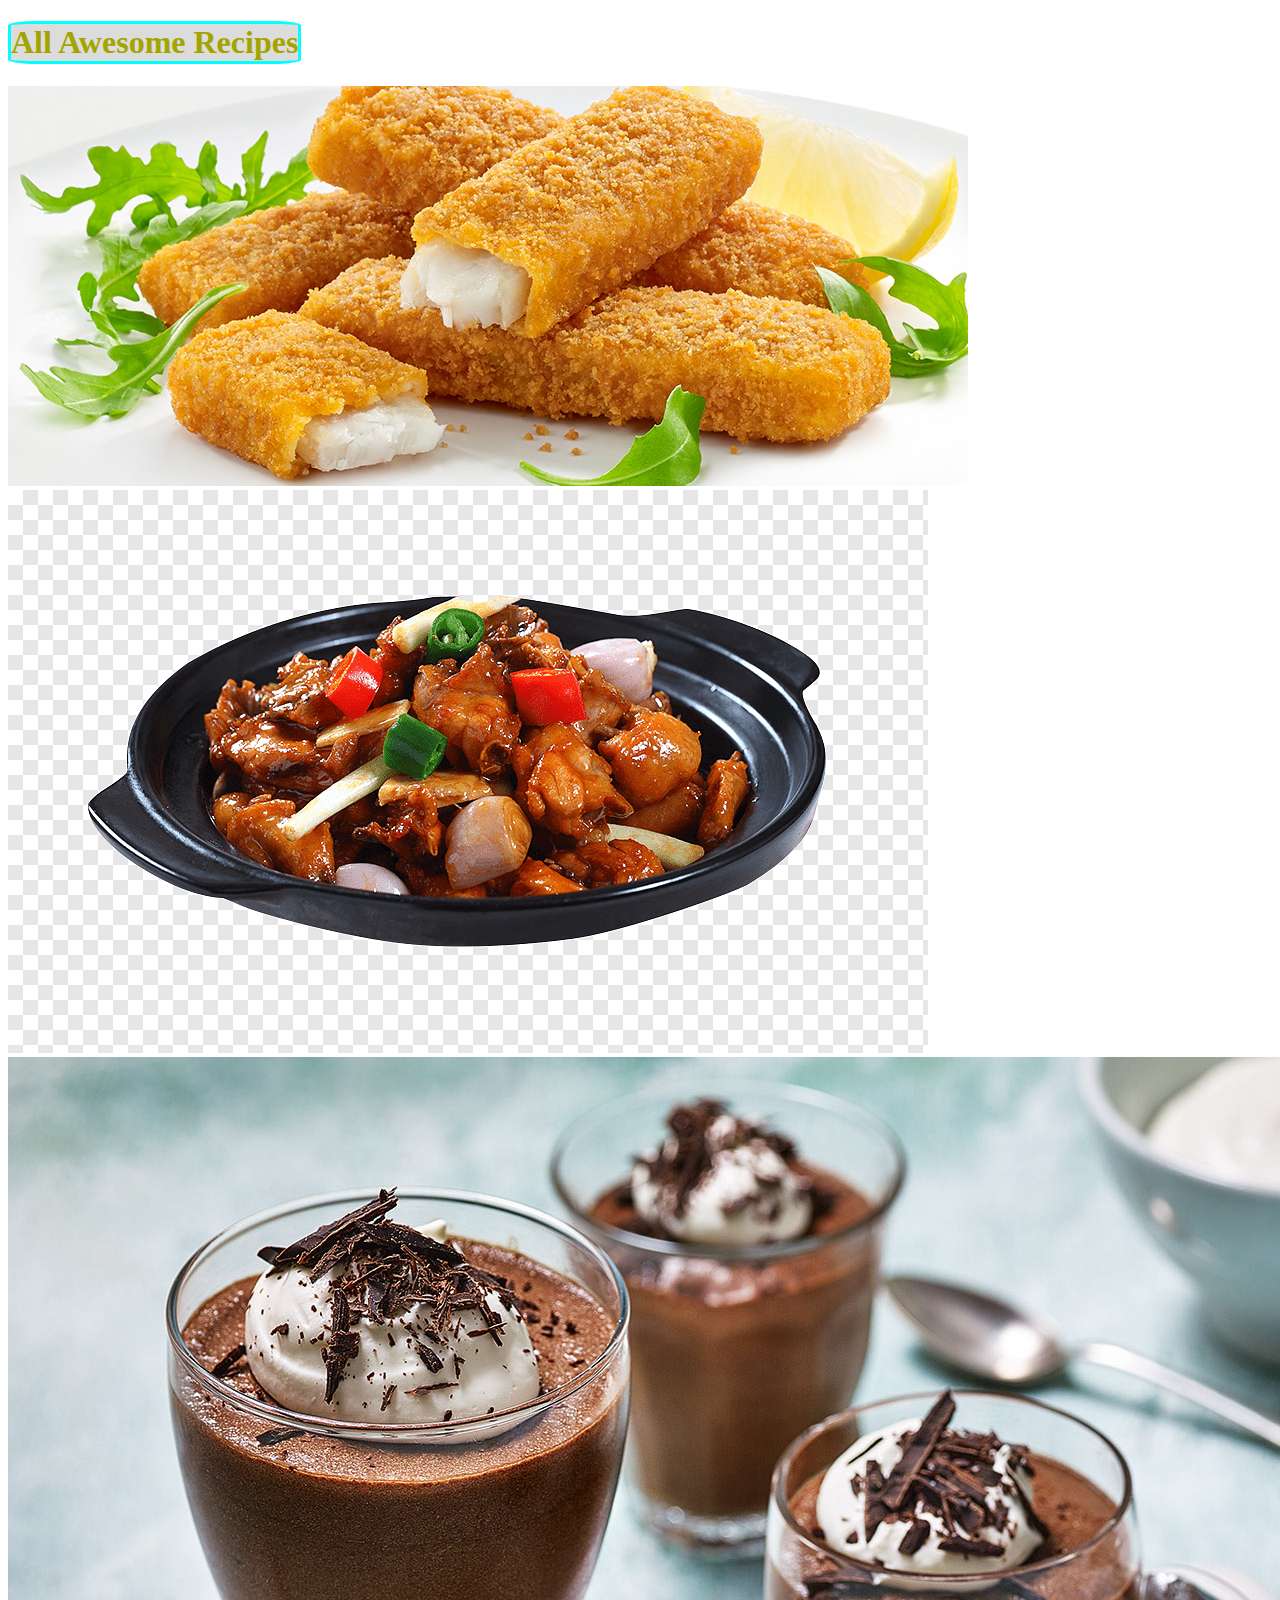
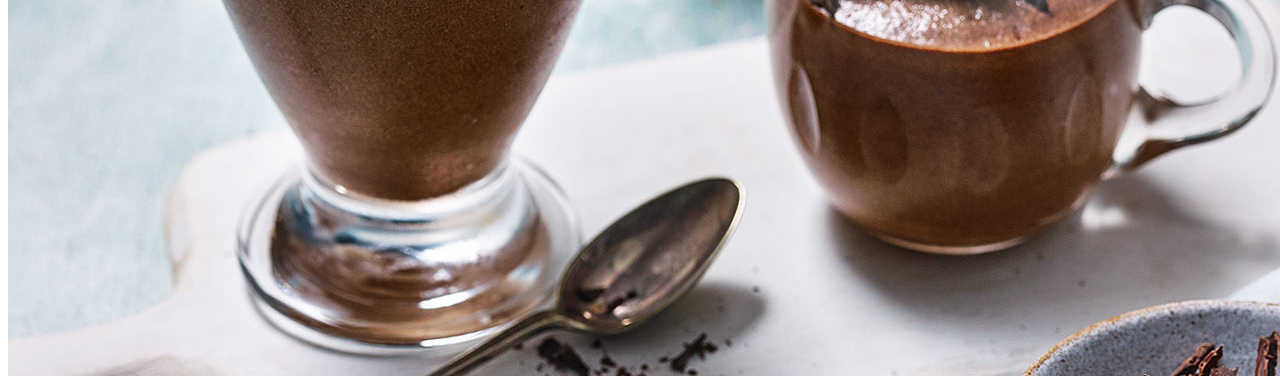
==== index.html @ 4b153488 "mx" ====
<!DOCTYPE html>
<html>

<head>
    <title></title>

    <link rel="stylesheet" href="index.css">
</head>

<body>
    <header>
        <h1 id="subject">All Awesome Recipes</h1>
    </header>
    <section>
        <img src="img/JumboFishFingers(1).jpg" alt="JumboFishFingers">
        <img src="img/roast-chicken-dishes-recipe.png" alt="roast-chicken-dishes-recipe">
        <img src="img/classic-chocolate-mousse.jpg" alt="classic-chocolate-mousse">

    </section>
</body>

</html>
---- index.css ----
#subject {
    background-color: gainsboro;
    border-radius: 10%;
    color: #a4a400;
    border-style: solid;
    border-color: aqua;
    text-align: center;
    width: fit-content;
    height: fit-content;
}

section {
    display: inline;
}

img {
    padding: 0%;
    margin: 0%;
}
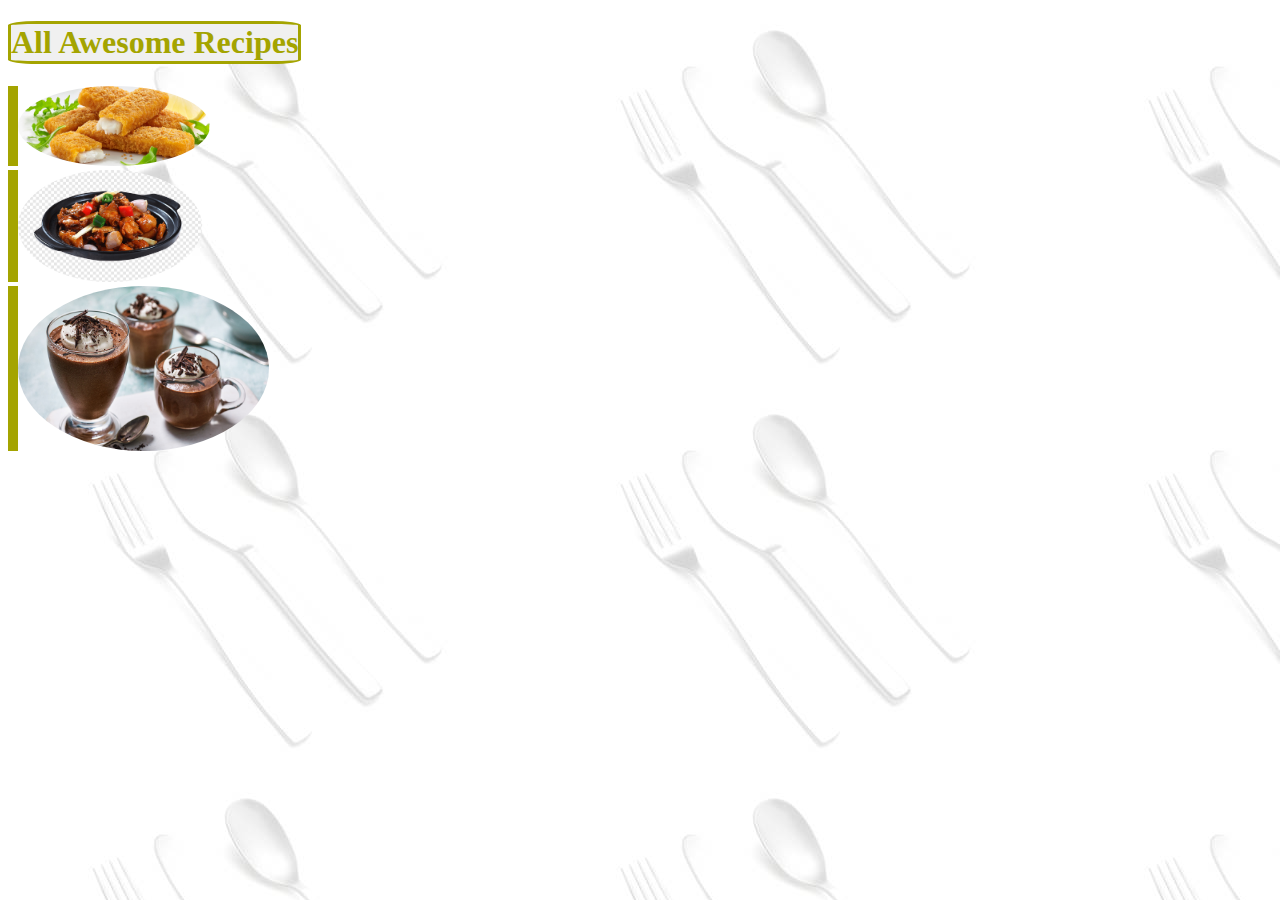
==== commit 43e83756: "latest with borders" ====
--- a/index.html
+++ b/index.html
@@ -4,7 +4,7 @@
 <head>
     <title></title>
 
-    <link rel="stylesheet" href="index.css">
+    <link rel="stylesheet" href="styles/index.css">
 </head>
 
 <body>
@@ -12,9 +12,14 @@
         <h1 id="subject">All Awesome Recipes</h1>
     </header>
     <section>
-        <img src="img/JumboFishFingers(1).jpg" alt="JumboFishFingers">
-        <img src="img/roast-chicken-dishes-recipe.png" alt="roast-chicken-dishes-recipe">
-        <img src="img/classic-chocolate-mousse.jpg" alt="classic-chocolate-mousse">
+        <div class="photos">
+            <img src="img/JumboFishFingers(1).jpg" alt="JumboFishFingers">
+
+        </div>
+        <div class="photos"><img src="img/roast-chicken-dishes-recipe.png" alt="roast-chicken-dishes-recipe"></div>
+
+        <div class="photos"><img src="img/classic-chocolate-mousse.jpg" alt="classic-chocolate-mousse">
+        </div>
 
     </section>
 </body>
--- a/styles/index.css
+++ b/styles/index.css
@@ -0,0 +1,37 @@
+body {
+    background-image: url("/img/silverware.jpg");
+}
+
+#subject {
+    background-color: #F0F0F0;
+    border-radius: 10%;
+    color: #a4a400;
+    border-style: solid;
+    text-align: center;
+    width: fit-content;
+    height: fit-content;
+}
+
+section {
+    display: inline;
+    /* position: relative; */
+    box-sizing: border-box;
+}
+
+.photos {
+    text-align: center;
+    display: inline-block;
+    ;
+    margin: 0%;
+    border-left-color: #a4a400;
+    border-left-width: 10px;
+    border-left-style: solid;
+}
+
+img {
+    float: left;
+    border-radius: 100%;
+    width: 20%;
+    padding: 0%;
+    margin: 0%;
+}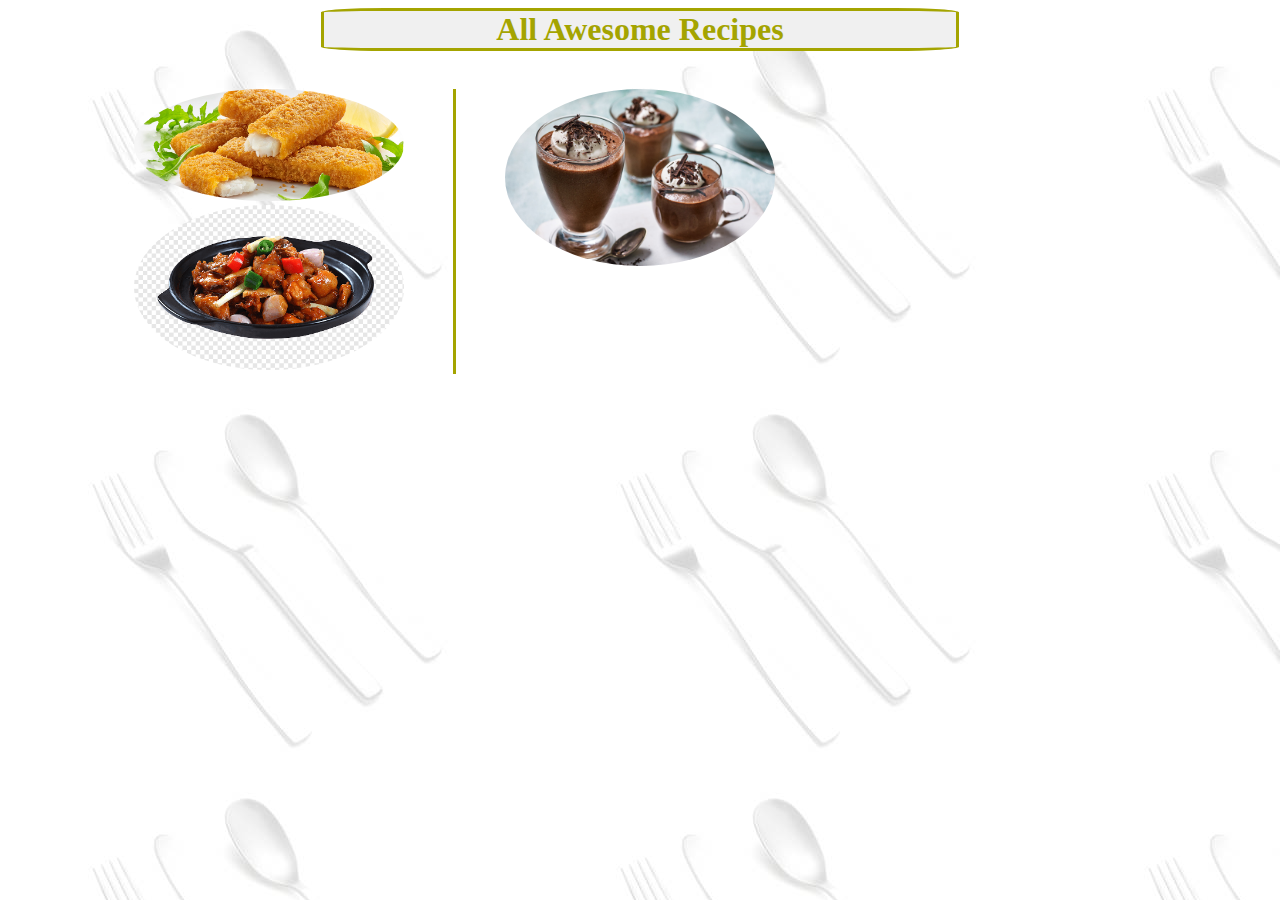
==== commit 1a790a3f: "final-desktop-index" ====
--- a/index.html
+++ b/index.html
@@ -12,14 +12,11 @@
         <h1 id="subject">All Awesome Recipes</h1>
     </header>
     <section>
-        <div class="photos">
             <img src="img/JumboFishFingers(1).jpg" alt="JumboFishFingers">
 
-        </div>
-        <div class="photos"><img src="img/roast-chicken-dishes-recipe.png" alt="roast-chicken-dishes-recipe"></div>
+            <img src="img/roast-chicken-dishes-recipe.png" alt="roast-chicken-dishes-recipe">
 
-        <div class="photos"><img src="img/classic-chocolate-mousse.jpg" alt="classic-chocolate-mousse">
-        </div>
+            <img src="img/classic-chocolate-mousse.jpg" alt="classic-chocolate-mousse">
 
     </section>
 </body>
--- a/styles/index.css
+++ b/styles/index.css
@@ -1,37 +1,43 @@
 body {
     background-image: url("/img/silverware.jpg");
+
+
 }
 
 #subject {
+    width: 50%;
+    margin: auto;
     background-color: #F0F0F0;
     border-radius: 10%;
     color: #a4a400;
     border-style: solid;
     text-align: center;
-    width: fit-content;
-    height: fit-content;
+   
 }
 
 section {
-    display: inline;
-    /* position: relative; */
-    box-sizing: border-box;
+    padding: 3%;
+    margin: auto;
+    width: 80%;
+  
+  -webkit-column-count:3;
+  -webkit-column-rule-color: #a4a400;
+  -webkit-column-gap: 10%;
+  -webkit-column-rule: medium solid #a4a400; 
+
+
+  column-count:3;
+   column-rule-color: #a4a400;
+   column-gap: 10%;
+   column-rule: medium solid #a4a400;
 }
 
-.photos {
-    text-align: center;
-    display: inline-block;
-    ;
-    margin: 0%;
-    border-left-color: #a4a400;
-    border-left-width: 10px;
-    border-left-style: solid;
-}
+
 
 img {
-    float: left;
+  
     border-radius: 100%;
-    width: 20%;
+    width: 100%;
     padding: 0%;
     margin: 0%;
 }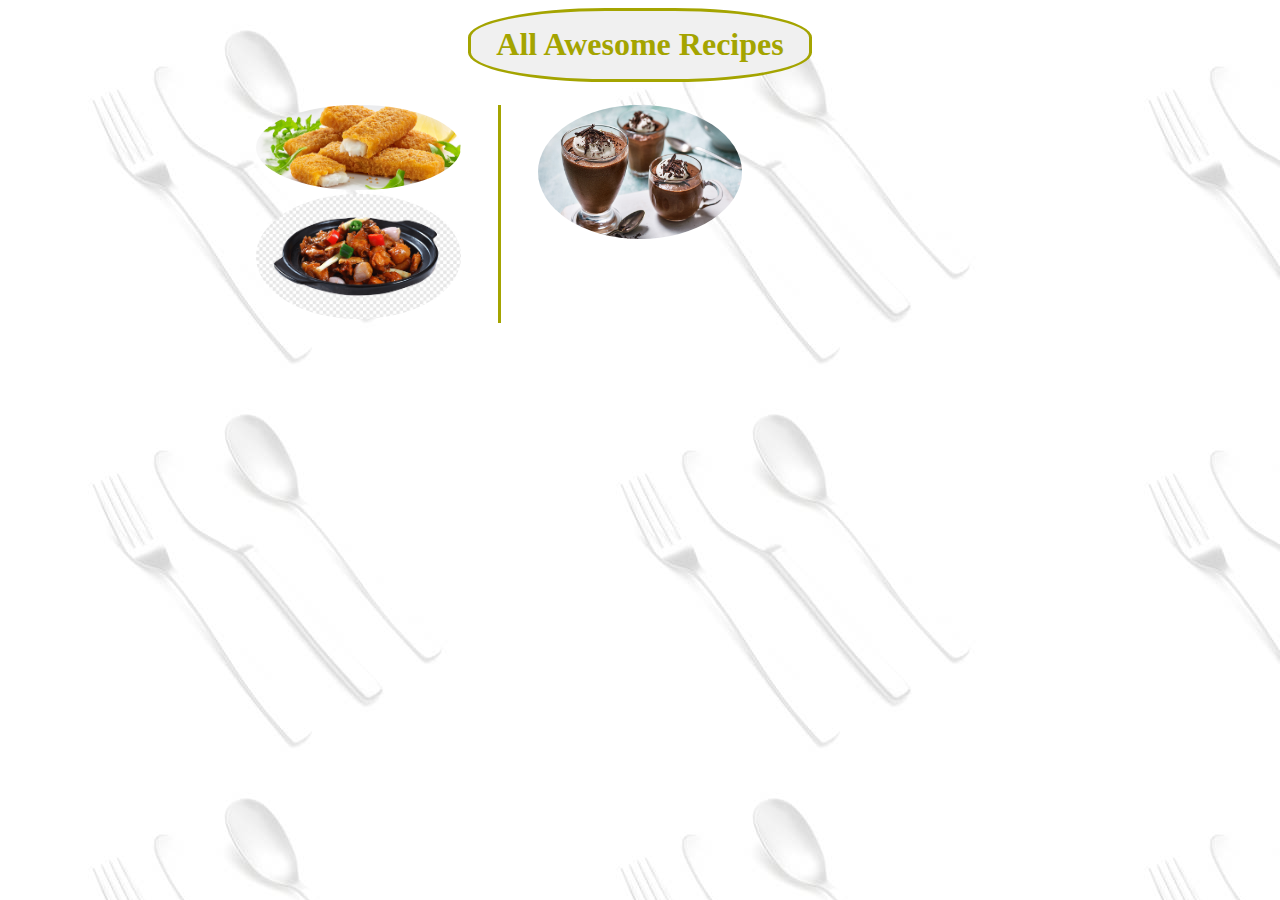
==== commit 8aa973bd: "one css file" ====
--- a/index.html
+++ b/index.html
@@ -4,14 +4,14 @@
 <head>
     <title></title>
 
-    <link rel="stylesheet" href="styles/index.css">
+    <link rel="stylesheet" href="styles/fish.css">
 </head>
 
 <body>
     <header>
-        <h1 id="subject">All Awesome Recipes</h1>
+        <h1 class="headings">All Awesome Recipes</h1>
     </header>
-    <section>
+    <section class="ingredients k">
             <img src="img/JumboFishFingers(1).jpg" alt="JumboFishFingers">
 
             <img src="img/roast-chicken-dishes-recipe.png" alt="roast-chicken-dishes-recipe">
--- a/styles/fish.css
+++ b/styles/fish.css
@@ -0,0 +1,92 @@
+body {
+    background-image: url("../img/silverware.jpg");
+    margin-left: 20%;
+    margin-right: 20%;
+}
+
+hr{
+    margin: 5%;
+    max-width: 1024px;
+    width: 120%;
+    color:#808080;
+    border-width: 2%;
+}
+.headings{
+    margin: auto;
+    padding: 2%;
+margin-bottom: 3%;
+    background-color: #F0F0F0;
+    border: solid #a4a400;
+    border-radius: 40%;
+    color: #a4a400;
+    width:40%;
+    text-align: center;
+}
+.x{
+    width: 60%;
+}
+img{  
+        border-radius: 100%;
+        width: 100%;
+        padding: 0%;
+        margin: 0%;
+    
+}
+#firstSentence{
+    display: block;
+
+    width: fit-content;
+    
+    margin: auto;
+    margin-bottom: 0%;
+}
+#plus{
+    width: auto;
+}
+.ingredients{
+    font-family: 'Segoe UI', Tahoma, Geneva, Verdana, sans-serif;
+box-sizing: border-box;
+column-count: 3;
+
+}
+
+.k{
+   
+  -webkit-column-count:3;
+  -webkit-column-rule-color: #a4a400;
+  -webkit-column-gap: 10%;
+  -webkit-column-rule: medium solid #a4a400; 
+
+
+  column-count:3;
+   column-rule-color: #a4a400;
+   column-gap: 10%;
+   column-rule: medium solid #a4a400; 
+}
+ul{
+list-style-image: url("../img/fish_icon_24.png");}
+#firsthr{
+    max-width: 1042px;
+    border: 3px solid red;
+    margin-top: 1%;
+}
+.form{
+    padding-top: 2%;
+    margin: auto;
+    width: 50%;
+}
+fieldset{
+width: fit-content;
+}
+dl{
+    margin: 2%;
+    background-color: #ffffa1;
+}
+#link{
+    display: block;
+
+    width: fit-content;
+    
+    margin: auto;
+    color: #a4a400;
+}